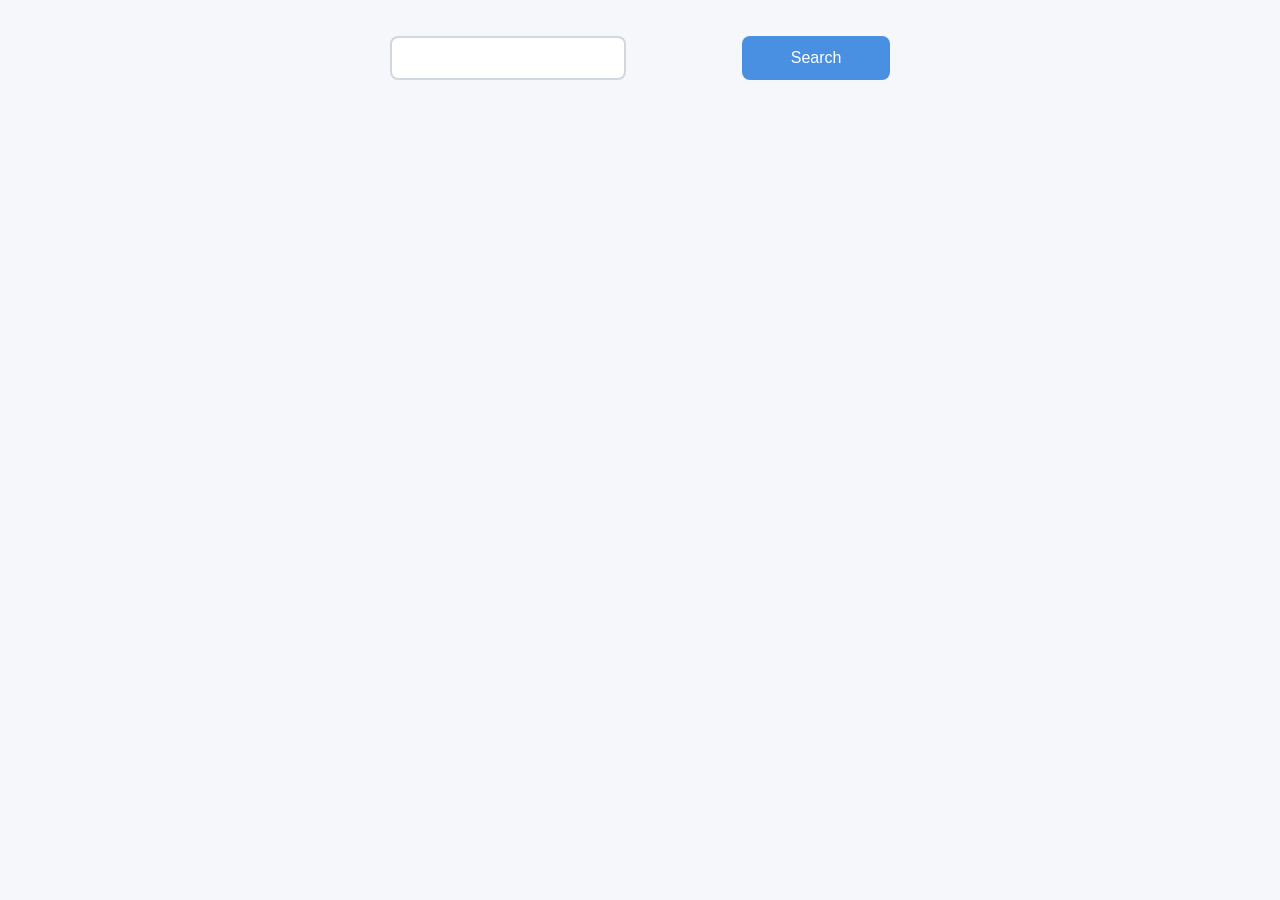
==== Html/index.html @ 74f8effc "Countries Search Feature" ====
<!DOCTYPE html>
<html>
    <head>
        <meta charset="UTF-8">
        <title>Countries</title>
        <link rel="icon" type="image/png" href="../resources/favicon.png">
        <link rel="stylesheet" href="../Css/style.css">
        <script src="../Js/script.js" defer></script>
    </head>
    <body>
        <form id="id-search-form" onsubmit="searchCountry(event)">
             <div class="input-wrapper"> 
                <input id="id-input-search" type="text" autocomplete="off"/>
                <div id="suggestions" class="suggestions"> </div> 
            </div>
            <button type="submit">Search</button>
        </form>
        <div id="id-countries"></div>

    </body>
</html>
---- Css/style.css ----
.suggestions {
    position: absolute;
    background: white;
    border: 1px solid #ccc;
    width: 250px;
    max-height: 200px;
    overflow-y: auto;
    display: none;
    z-index: 1000;
}

.suggestion-item {
    padding: 8px;
    cursor: pointer;
}

.suggestion-item:hover {
    background: #eee;
}

/* --- Global Styles --- */
body {
    font-family: system-ui, sans-serif;
    background: #f5f7fa;
    margin: 0;
    padding: 2rem;
    color: #333;
}

/* --- Form Styling --- */
form {
    max-width: 500px;
    margin: 0 auto 2rem auto;
    display: flex;
    flex-direction: row;
    gap: 8px;
    padding: 4px 0;
}

label {
    font-weight: 600;
    font-size: 1.1rem;
}

input[type="text"] {
    padding: 0.7rem 1rem;
    border: 2px solid #d0d7de;
    border-radius: 8px;
    font-size: 1rem;
    transition: border-color 0.2s ease;
}

input[type="text"]:focus {
    border-color: #4a90e2;
    outline: none;
}

button {
    width: 200px;
    padding: 0.7rem 1rem;
    background: #4a90e2;
    color: white;
    border: none;
    border-radius: 8px;
    font-size: 1rem;
    cursor: pointer;
    transition: background 0.2s ease;
}

button:hover {
    background: #3a78c2;
}
.input-wrapper {
    position: relative;
    width: 100%;
}

.suggestions {
    background: white;
    border: 1px solid #d0d7de;
    border-radius: 6px;
    max-height: 200px;
    overflow-y: auto;
    display: none;
    position: absolute;
    width: 100%;
    left: 0;
    top: 100%;
    z-index: 10;
}

.suggestions div {
    padding: 0.6rem 1rem;
    cursor: pointer;
}

.suggestions div:hover {
    background: #eef4ff;
}


/* --- Country List --- */
#id-countries {
    max-width: 900px;
    margin: 0 auto;
    padding: 0;
}

.country-item {
    list-style: none;
    background: white;
    padding: 1.5rem;
    margin-bottom: 1rem;
    border-radius: 12px;
    box-shadow: 0 2px 6px rgba(0, 0, 0, 0.08);
    display: flex;
    gap: 1.5rem;
    align-items: center;
}

.country-item img {
    border-radius: 6px;
    box-shadow: 0 1px 4px rgba(0, 0, 0, 0.15);
}

.country-item h2 {
    margin: 0 0 0.5rem 0;
    font-size: 1.4rem;
}

.country-item p {
    margin: 0.2rem 0;
}

/* --- Responsive Layout --- */
@media (max-width: 600px) {
    .country-item {
        flex-direction: column;
        text-align: center;
    }
}
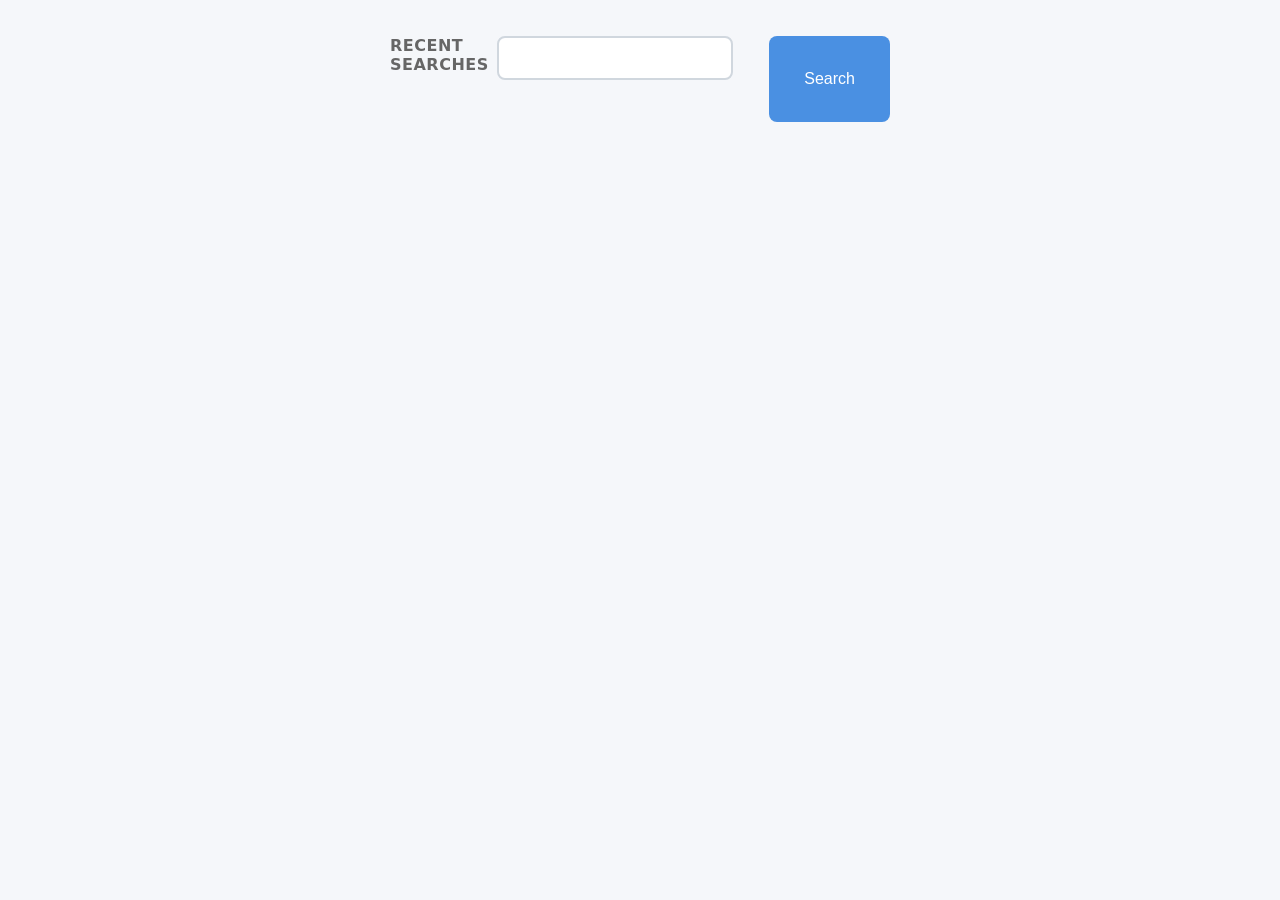
==== commit 0ffe638e: "Countries history feature" ====
--- a/Html/index.html
+++ b/Html/index.html
@@ -5,16 +5,21 @@
         <title>Countries</title>
         <link rel="icon" type="image/png" href="../resources/favicon.png">
         <link rel="stylesheet" href="../Css/style.css">
-        <script src="../Js/script.js" defer></script>
+        <script type="module" src="../Js/script.js"></script>
     </head>
     <body>
         <form id="id-search-form" onsubmit="searchCountry(event)">
+                    <div id="id-history-section">
+            <h3>Recent Searches</h3>
+            <div id="id-history"></div>
+        </div>
              <div class="input-wrapper"> 
                 <input id="id-input-search" type="text" autocomplete="off"/>
                 <div id="suggestions" class="suggestions"> </div> 
             </div>
             <button type="submit">Search</button>
         </form>
+
         <div id="id-countries"></div>
 
     </body>
--- a/Css/style.css
+++ b/Css/style.css
@@ -16,6 +16,26 @@
 
 .suggestion-item:hover {
     background: #eee;
+}
+
+/* --- History Section --- */
+#id-history-section {
+    max-width: 500px;
+    margin: 0 auto 2rem auto;
+}
+
+#id-history-section h3 {
+    font-size: 1rem;
+    color: #666;
+    margin: 0 0 1rem 0;
+    text-transform: uppercase;
+    letter-spacing: 0.5px;
+}
+
+#id-history {
+    display: flex;
+    flex-wrap: wrap;
+    gap: 0.75rem;
 }
 
 /* --- Global Styles --- */
@@ -132,6 +152,35 @@
     margin: 0.2rem 0;
 }
 
+/* --- Country Pill Styling --- */
+.country-pill {
+    display: inline-flex;
+    align-items: center;
+    gap: 0.5rem;
+    background: #fff;
+    border: 1px solid #d0d7de;
+    border-radius: 20px;
+    padding: 0.5rem 1rem;
+    font-size: 0.95rem;
+    font-weight: 500;
+    color: #333;
+    transition: all 0.2s ease;
+    cursor: pointer;
+}
+
+.country-pill:hover {
+    border-color: #0969da;
+    background: #f6f8fa;
+    box-shadow: 0 2px 8px rgba(9, 105, 218, 0.15);
+    transform: translateY(-1px);
+}
+
+.country-pill img {
+    border-radius: 50%;
+    width: 30px;
+    height: 30px;
+}
+
 /* --- Responsive Layout --- */
 @media (max-width: 600px) {
     .country-item {
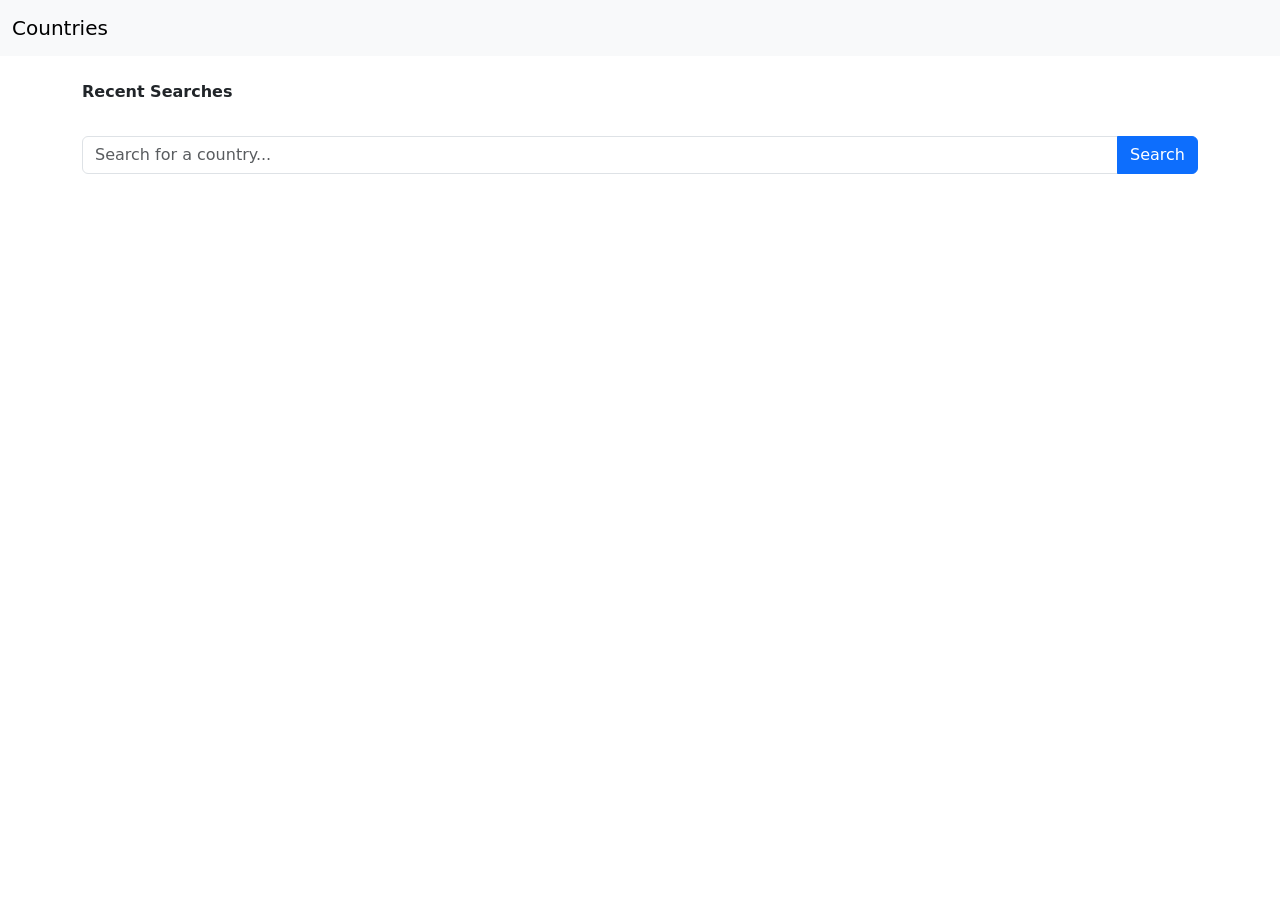
==== commit cb0eb138: "moved to bootstrap from cc" ====
--- a/Html/index.html
+++ b/Html/index.html
@@ -4,23 +4,42 @@
         <meta charset="UTF-8">
         <title>Countries</title>
         <link rel="icon" type="image/png" href="../resources/favicon.png">
-        <link rel="stylesheet" href="../Css/style.css">
-        <script type="module" src="../Js/script.js"></script>
+        <!--<link rel="stylesheet" href="../Css/style.css"> -->
+        <script type="module" src="../Js/App.js"></script>
+        <link rel="stylesheet" href="https://cdn.jsdelivr.net/npm/bootstrap@5.3.3/dist/css/bootstrap.min.css" integrity="sha384-QWTKZyjpPEjISv5WaRU9OFeRpok6YctnYmDr5pNlyT2bRjXh0JMhjY6hW+ALEwIH" crossorigin="anonymous">
+        <script src="https://cdn.jsdelivr.net/npm/bootstrap@5.3.3/dist/js/bootstrap.min.js" integrity="sha384-0pUGZvbkm6XF6gxjEnlmuGrJXVbNuzT9qBBavbLwCsOGabYfZo0T0to5eqruptLy" crossorigin="anonymous"></script>
     </head>
     <body>
-        <form id="id-search-form" onsubmit="searchCountry(event)">
-                    <div id="id-history-section">
-            <h3>Recent Searches</h3>
-            <div id="id-history"></div>
-        </div>
-             <div class="input-wrapper"> 
-                <input id="id-input-search" type="text" autocomplete="off"/>
-                <div id="suggestions" class="suggestions"> </div> 
+        <nav class="navbar navbar-expand-lg navbar-light bg-light">
+            <div class="container-fluid">
+                <a class="navbar-brand" href="#">Countries</a>
             </div>
-            <button type="submit">Search</button>
-        </form>
+        </nav>
+        <main class="container mt-4">
+            <form id="id-search-form" class="mb-3" onsubmit="searchCountry(event)">
+                <div id="id-history-section" class="mb-3">
+                    <p class="fw-semibold">Recent Searches</p>
+                    <div id="id-history" class="d-flex flex-wrap gap-2"></div>
+                </div>
 
-        <div id="id-countries"></div>
+                <div class="input-group mb-3">
+                    <input 
+                    id="id-input-search" 
+                    type="text" 
+                    class="form-control" 
+                    autocomplete="off"
+                    placeholder="Search for a country..."
+                    />
+                    <button class="btn btn-primary" type="submit">Search</button>
+                </div>
 
+                <div id="suggestions" class="list-group position-absolute w-100"></div>
+            </form>
+
+            <div id="id-spinner" class="spinner-border text-primary d-none"></div>
+
+            <div id="id-countries" class="row gy-3"></div>
+
+        </main>
     </body>
 </html>
--- a/Css/style.css
+++ b/Css/style.css
@@ -38,6 +38,27 @@
     gap: 0.75rem;
 }
 
+/* --- Spinner --- */
+#id-spinner {
+    display: none;
+    width: 100px;
+    height: 100px;
+    margin: 3rem auto;
+    border: 8px solid #f3f3f3;
+    border-top: 8px solid #0969da;
+    border-radius: 50%;
+    animation: spin 1s linear infinite;
+}
+
+@keyframes spin {
+    0% {
+        transform: rotate(0deg);
+    }
+    100% {
+        transform: rotate(360deg);
+    }
+}
+
 /* --- Global Styles --- */
 body {
     font-family: system-ui, sans-serif;
@@ -118,6 +139,49 @@
     background: #eef4ff;
 }
 
+/* --- Prefer Button --- */
+.country-header {
+    display: flex;
+    justify-content: space-between;
+    align-items: center;
+    gap: 1rem;
+}
+
+.country-header h2 {
+    margin: 0;
+}
+
+.prefer-btn {
+    background: transparent;
+    border: none;
+    font-size: 1.8rem;
+    cursor: pointer;
+    color: #ccc;
+    transition: all 0.2s ease;
+    padding: 0.5rem;
+    outline: none;
+    -webkit-appearance: none;
+    appearance: none;
+    box-shadow: none;
+}
+
+.prefer-btn:hover {
+    color: #ffd700;
+    transform: scale(1.2);
+    background: transparent;
+}
+
+.prefer-btn:active,
+.prefer-btn:focus,
+.prefer-btn:focus-visible {
+    outline: none;
+    box-shadow: none;
+    background: transparent;
+}
+
+.prefer-btn.active {
+    color: #ffd700;
+}
 
 /* --- Country List --- */
 #id-countries {
@@ -125,7 +189,9 @@
     margin: 0 auto;
     padding: 0;
 }
-
+#id-countries ul {
+    width: 100%;
+}
 .country-item {
     list-style: none;
     background: white;
@@ -136,7 +202,9 @@
     display: flex;
     gap: 1.5rem;
     align-items: center;
-}
+    width: 100%;
+}
+
 
 .country-item img {
     border-radius: 6px;
